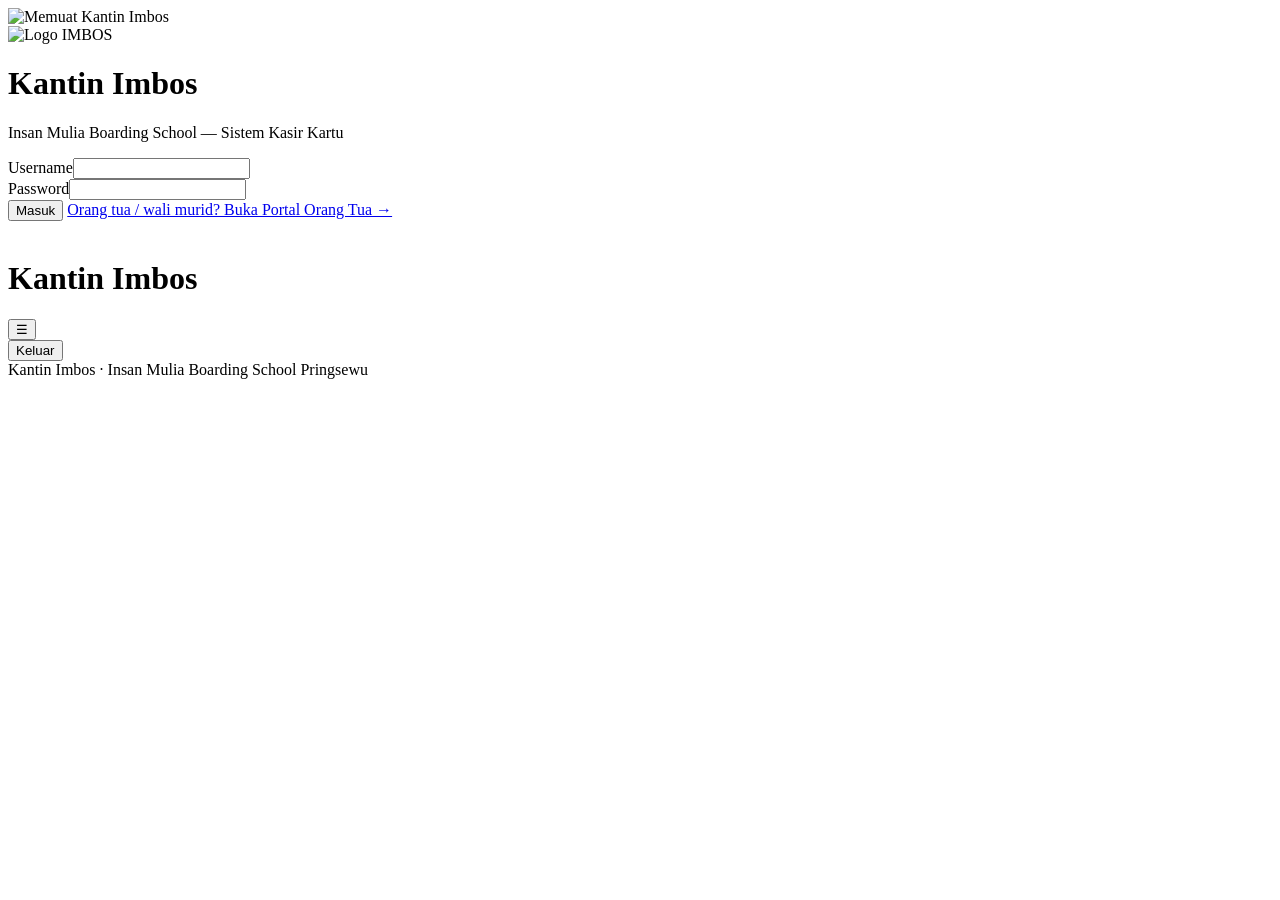
==== public/index.html @ c5df320c "Percepat muat halaman 8,3x untuk sambungan seadanya Sistem ini dibangun berbasis web supaya ringan d" ====
<!DOCTYPE html>
<html lang="id">
<head>
<meta charset="utf-8">
<meta name="viewport" content="width=device-width, initial-scale=1">
<title>Kantin Imbos — Sistem Kasir Kartu</title>
<link rel="icon" type="image/png" href="/img/logo-imbos.png">
<!-- Fonta Google TIDAK BOLEH memblokir render.
     Sebagai <link rel=stylesheet> biasa, halaman menunggu satu host ASING
     selesai dijawab sebelum menggambar apa pun — dan di sambungan buruk itu
     berarti DNS + TCP + TLS ke dua host tambahan sebelum satu huruf muncul.
     Pola media="print" lalu ditukar saat selesai membuat unduhannya berjalan
     di latar: teks langsung tampil dengan fonta sistem, lalu berganti sendiri.
     Tumpukan fallback di style.css (system-ui, sans-serif / serif) memang sudah
     disiapkan untuk ini, jadi halaman tetap rapi walau Google tak terjangkau. -->
<link rel="preconnect" href="https://fonts.googleapis.com">
<link rel="preconnect" href="https://fonts.gstatic.com" crossorigin>
<link href="https://fonts.googleapis.com/css2?family=Roboto:wght@400;500;700&family=Roboto+Slab:wght@600;800&display=swap"
      rel="stylesheet" media="print" onload="this.media='all'">
<noscript><link href="https://fonts.googleapis.com/css2?family=Roboto:wght@400;500;700&family=Roboto+Slab:wght@600;800&display=swap" rel="stylesheet"></noscript>
<link rel="stylesheet" href="/style.css">
</head>
<body>

<!-- Layar antara: tampil sampai status sesi diketahui, supaya form login tidak
     sempat berkedip saat halaman di-refresh dalam keadaan sudah login. -->
<div id="boot"><img src="/img/logo-imbos.png" alt="Memuat Kantin Imbos"></div>

<!-- ============================================================ LOGIN -->
<div id="login" class="hidden">
  <div class="panel login-panel">
    <img src="/img/logo-imbos.png" alt="Logo IMBOS" class="login-logo">
    <h1>Kantin Imbos</h1>
    <p class="muted">Insan Mulia Boarding School — Sistem Kasir Kartu</p>
    <div class="field"><label>Username</label><input id="login-user" autocomplete="username"></div>
    <div class="field"><label>Password</label><input type="password" id="login-pass" autocomplete="current-password"></div>
    <button id="btn-login" class="primary-btn">Masuk</button>
    <!-- Daftar akun demo beserta sandinya SENGAJA dihapus dari sini (13 Agu 2026):
         halaman ini terbuka untuk umum di internet, jadi menuliskan sandi apa pun
         di dalamnya — termasuk di dalam komentar seperti ini, yang ikut terkirim
         ke peramban — sama dengan menyerahkan kunci sistem kepada siapa pun yang
         membuka situsnya. Daftar akun demo hanya ada di README sekarang. -->
    <a class="ortu-link" href="/ortu">Orang tua / wali murid? Buka Portal Orang Tua →</a>
  </div>
</div>

<!-- ============================================================ APP -->
<div id="app" class="hidden">
<header>
  <img src="/img/logo-imbos.png" alt="" class="hd-logo">
  <h1><span id="hd-title">Kantin Imbos</span></h1>
  <!-- Tombol ☰ hanya tampil di layar sempit (diatur CSS). Menu bar TETAP ada
       di DOM pada lebar berapa pun — lencana, penandaan tab aktif, dan lompatan
       antar-tab semuanya mencari `#nav button[data-v=…]`. -->
  <button id="btn-menu" class="hd-menu" aria-label="Buka menu" aria-expanded="false"
    aria-controls="nav">☰</button>
  <nav id="nav"></nav>
  <span id="hd-user" class="hd-user"></span>
  <button id="btn-logout">Keluar</button>
</header>
<main id="main"></main>
<footer class="muted">Kantin Imbos · Insan Mulia Boarding School Pringsewu</footer>
</div>

<div id="toast"></div>
<div id="modal-root"></div>

<script src="/uang.js"></script>
<script src="/charts.js"></script>
<script src="/app.js"></script>
</body>
</html>
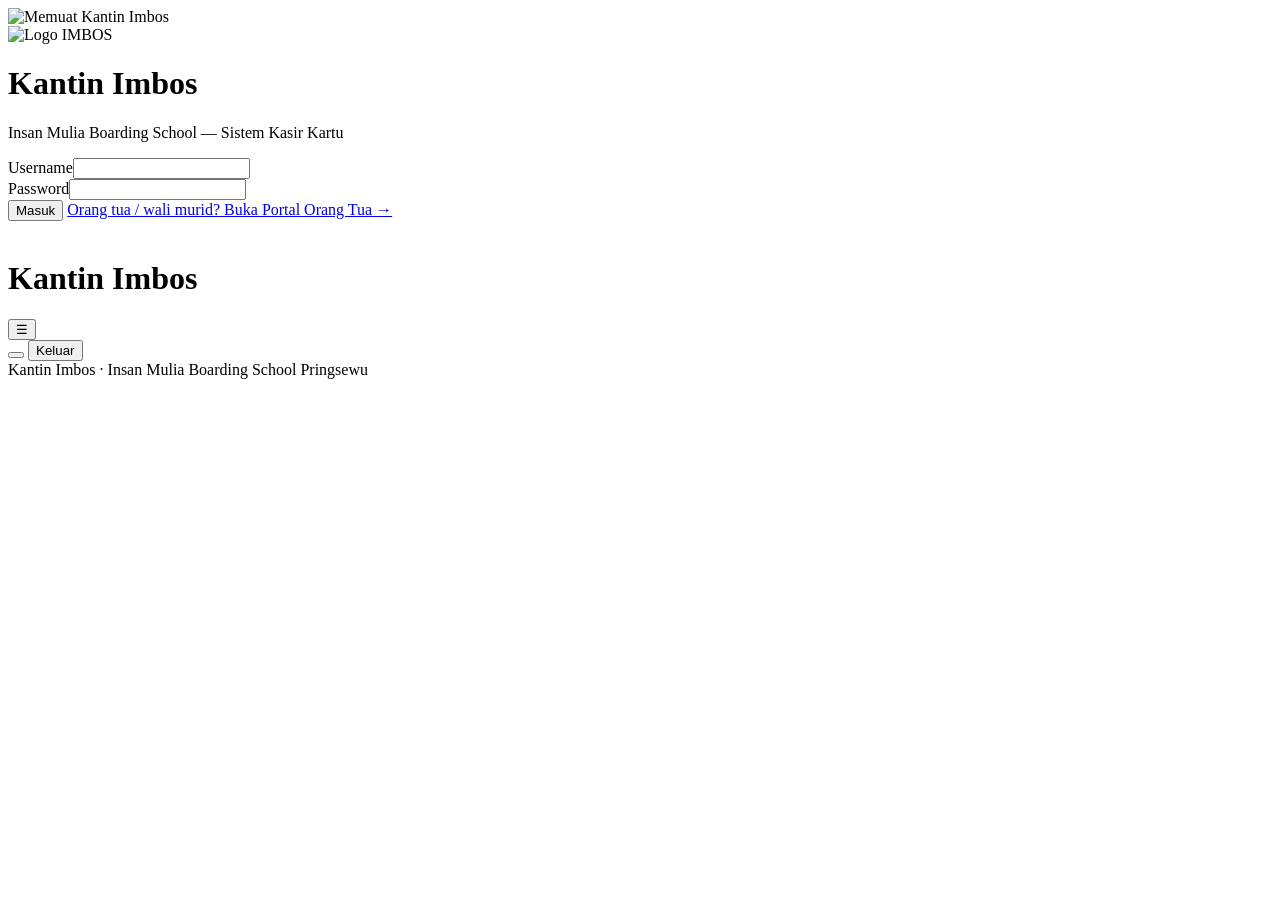
==== commit 271b8310: "Lencana & bunyi saat ada pengajuan menunggu keputusan admin Wali sudah benar-benar mentransfer uang " ====
--- a/public/index.html
+++ b/public/index.html
@@ -56,6 +56,10 @@
     aria-controls="nav">☰</button>
   <nav id="nav"></nav>
   <span id="hd-user" class="hd-user"></span>
+  <!-- Sakelar bunyi pemberitahuan. Ditaruh di header, bukan di dalam salah satu
+       layar: bunyinya bisa berbunyi di layar mana pun, jadi cara mematikannya
+       harus terjangkau dari layar mana pun juga. -->
+  <button id="hd-suara" class="hd-suara hidden" type="button" aria-pressed="true"></button>
   <button id="btn-logout">Keluar</button>
 </header>
 <main id="main"></main>
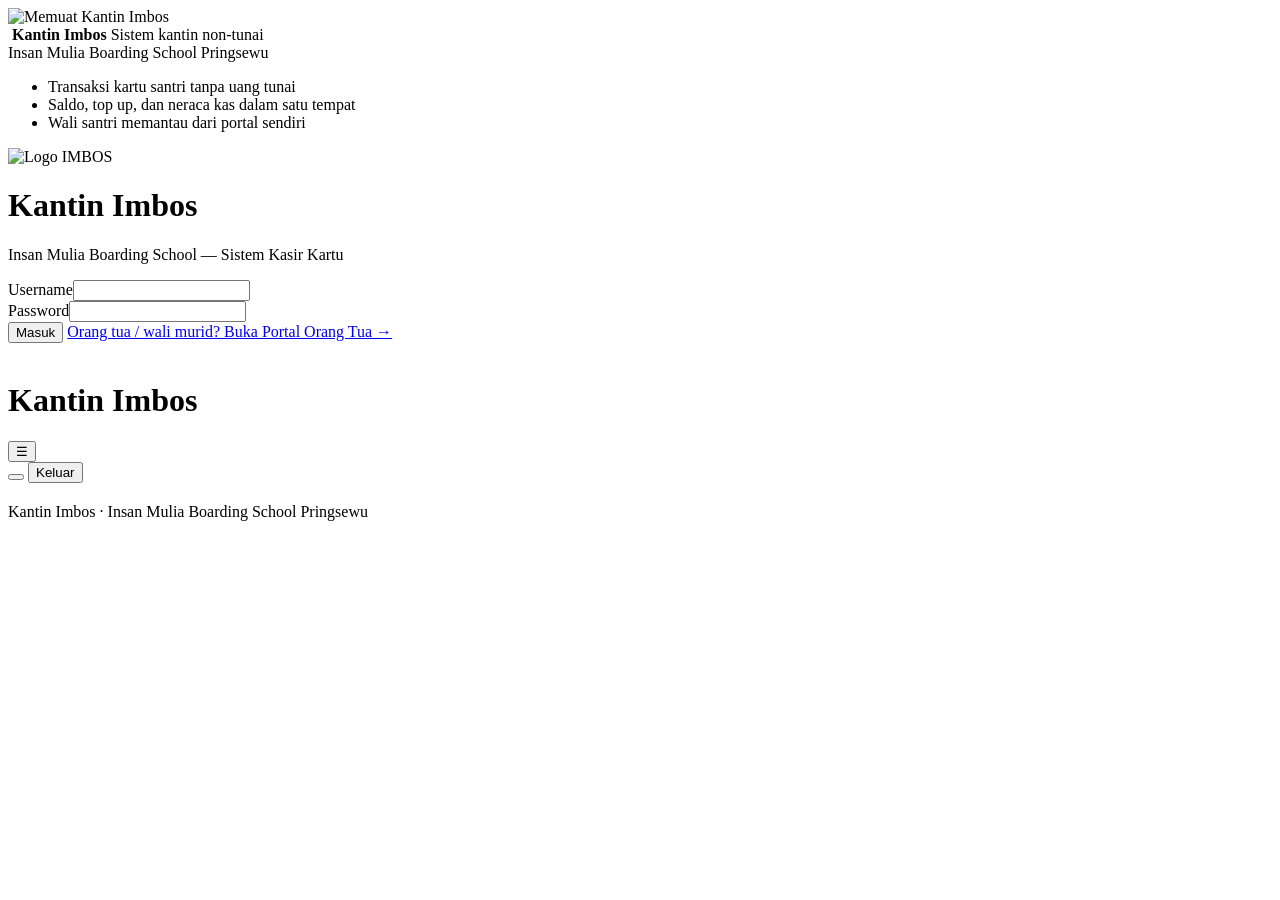
==== commit 93e4c1df: "Tampilan admin lebih elegan: kepala halaman, halaman masuk dua sisi, penghalusan - Kepala halaman (k" ====
--- a/public/index.html
+++ b/public/index.html
@@ -5,22 +5,17 @@
 <meta name="viewport" content="width=device-width, initial-scale=1">
 <title>Kantin Imbos — Sistem Kasir Kartu</title>
 <link rel="icon" type="image/png" href="/img/logo-imbos.png">
-<!-- Fonta Google TIDAK BOLEH memblokir render.
-     Sebagai <link rel=stylesheet> biasa, halaman menunggu satu host ASING
-     selesai dijawab sebelum menggambar apa pun — dan di sambungan buruk itu
-     berarti DNS + TCP + TLS ke dua host tambahan sebelum satu huruf muncul.
-     Pola media="print" lalu ditukar saat selesai membuat unduhannya berjalan
-     di latar: teks langsung tampil dengan fonta sistem, lalu berganti sendiri.
-     Tumpukan fallback di style.css (system-ui, sans-serif / serif) memang sudah
-     disiapkan untuk ini, jadi halaman tetap rapi walau Google tak terjangkau. -->
-<link rel="preconnect" href="https://fonts.googleapis.com">
-<link rel="preconnect" href="https://fonts.gstatic.com" crossorigin>
-<link href="https://fonts.googleapis.com/css2?family=Roboto:wght@400;500;700&family=Roboto+Slab:wght@600;800&display=swap"
-      rel="stylesheet" media="print" onload="this.media='all'">
-<noscript><link href="https://fonts.googleapis.com/css2?family=Roboto:wght@400;500;700&family=Roboto+Slab:wght@600;800&display=swap" rel="stylesheet"></noscript>
+<!-- Fonta disajikan dari server sendiri — tidak ada host asing yang harus
+     dihubungi sebelum huruf tampil. Satu berkas variabel (27 KB) untuk semua
+     ketebalan, dipakai bersama portal wali. font-display: swap (admin.css)
+     membuat teks langsung tampil dengan fonta sistem bila fonta telat.
+     ?v= ditulis tangan karena woff2 tidak dicap otomatis — ganti bila berkasnya diganti. -->
+<link rel="preload" href="/fonts/plus-jakarta-sans-latin.woff2?v=v12" as="font" type="font/woff2" crossorigin>
 <link rel="stylesheet" href="/style.css">
+<!-- Lapisan tampilan admin & kasir; semua aturannya dikurung di body.admin. -->
+<link rel="stylesheet" href="/admin.css">
 </head>
-<body>
+<body class="admin">
 
 <!-- Layar antara: tampil sampai status sesi diketahui, supaya form login tidak
      sempat berkedip saat halaman di-refresh dalam keadaan sudah login. -->
@@ -28,6 +23,18 @@
 
 <!-- ============================================================ LOGIN -->
 <div id="login" class="hidden">
+  <!-- Sisi identitas: hanya tampil di layar lebar (admin.css). Murni hiasan —
+       formulirnya tetap di .login-panel dengan ID yang sama. -->
+  <div class="login-sisi" aria-hidden="true">
+    <img src="/img/logo-imbos.png" alt="">
+    <b>Kantin Imbos</b>
+    <span>Sistem kantin non-tunai<br>Insan Mulia Boarding School Pringsewu</span>
+    <ul>
+      <li>Transaksi kartu santri tanpa uang tunai</li>
+      <li>Saldo, top up, dan neraca kas dalam satu tempat</li>
+      <li>Wali santri memantau dari portal sendiri</li>
+    </ul>
+  </div>
   <div class="panel login-panel">
     <img src="/img/logo-imbos.png" alt="Logo IMBOS" class="login-logo">
     <h1>Kantin Imbos</h1>
@@ -62,6 +69,11 @@
   <button id="hd-suara" class="hd-suara hidden" type="button" aria-pressed="true"></button>
   <button id="btn-logout">Keluar</button>
 </header>
+<!-- Kepala halaman: kelompok, judul, dan tanggal — diisi gambarKepala() di app.js. -->
+<div id="kepala-halaman" class="kepala-halaman hidden">
+  <div><span id="kh-grup"></span><h2 id="kh-judul"></h2></div>
+  <span id="kh-tanggal"></span>
+</div>
 <main id="main"></main>
 <footer class="muted">Kantin Imbos · Insan Mulia Boarding School Pringsewu</footer>
 </div>
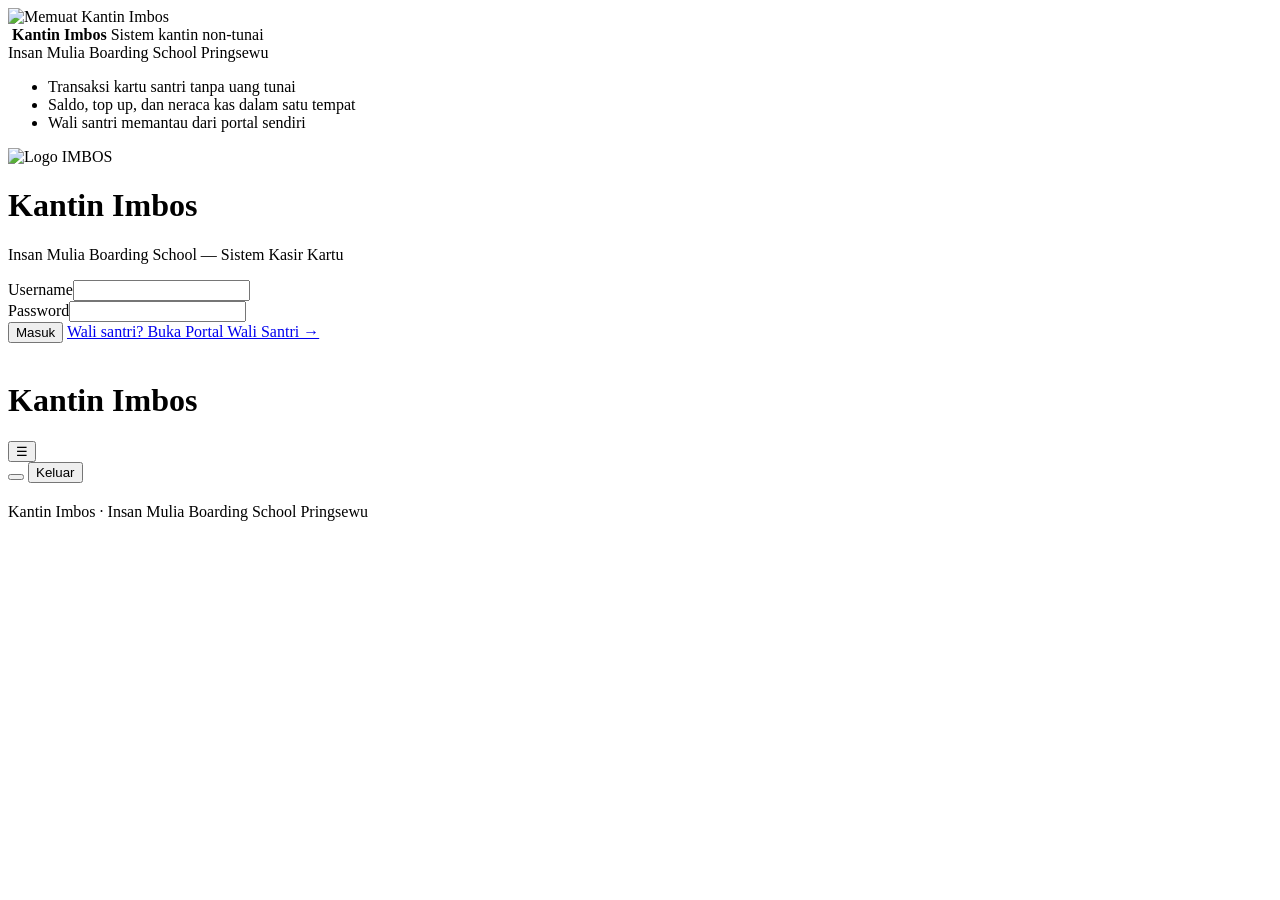
==== commit 86738af2: "Tautan halaman masuk: Portal Wali Santri Co-Authored-By: Claude Opus 5.5 (1M context) <noreply@anthr" ====
--- a/public/index.html
+++ b/public/index.html
@@ -47,7 +47,7 @@
          di dalamnya — termasuk di dalam komentar seperti ini, yang ikut terkirim
          ke peramban — sama dengan menyerahkan kunci sistem kepada siapa pun yang
          membuka situsnya. Daftar akun demo hanya ada di README sekarang. -->
-    <a class="ortu-link" href="/ortu">Orang tua / wali murid? Buka Portal Orang Tua →</a>
+    <a class="ortu-link" href="/ortu">Wali santri? Buka Portal Wali Santri →</a>
   </div>
 </div>
 
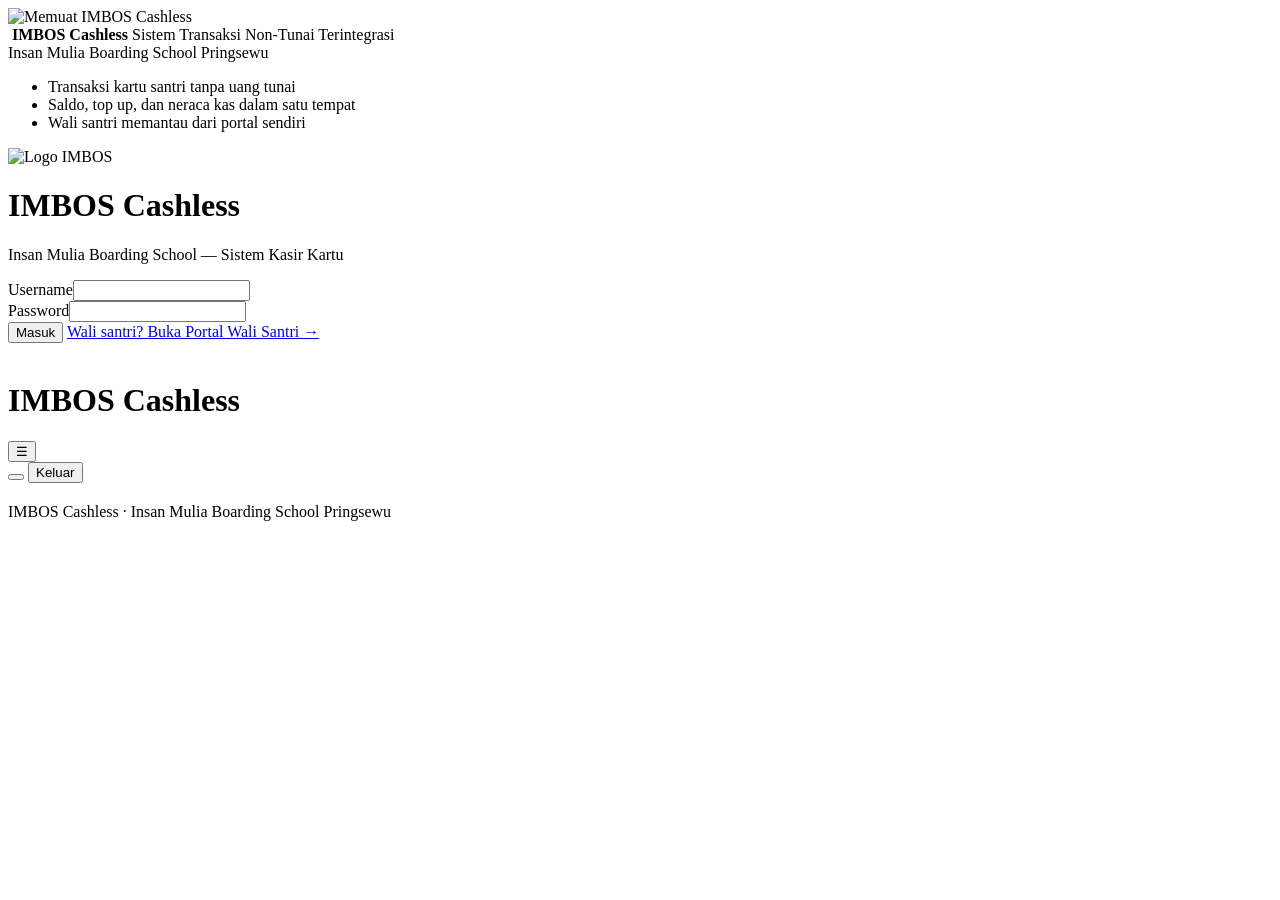
==== commit 9a8273bb: "Ganti nama tampilan menjadi IMBOS Cashless Judul peramban, halaman masuk, bilah samping, portal wali" ====
--- a/public/index.html
+++ b/public/index.html
@@ -3,7 +3,7 @@
 <head>
 <meta charset="utf-8">
 <meta name="viewport" content="width=device-width, initial-scale=1">
-<title>Kantin Imbos — Sistem Kasir Kartu</title>
+<title>IMBOS Cashless — Sistem Transaksi Non-Tunai Terintegrasi</title>
 <link rel="icon" type="image/png" href="/img/logo-imbos.png">
 <!-- Fonta disajikan dari server sendiri — tidak ada host asing yang harus
      dihubungi sebelum huruf tampil. Satu berkas variabel (27 KB) untuk semua
@@ -19,7 +19,7 @@
 
 <!-- Layar antara: tampil sampai status sesi diketahui, supaya form login tidak
      sempat berkedip saat halaman di-refresh dalam keadaan sudah login. -->
-<div id="boot"><img src="/img/logo-imbos.png" alt="Memuat Kantin Imbos"></div>
+<div id="boot"><img src="/img/logo-imbos.png" alt="Memuat IMBOS Cashless"></div>
 
 <!-- ============================================================ LOGIN -->
 <div id="login" class="hidden">
@@ -27,8 +27,8 @@
        formulirnya tetap di .login-panel dengan ID yang sama. -->
   <div class="login-sisi" aria-hidden="true">
     <img src="/img/logo-imbos.png" alt="">
-    <b>Kantin Imbos</b>
-    <span>Sistem kantin non-tunai<br>Insan Mulia Boarding School Pringsewu</span>
+    <b>IMBOS Cashless</b>
+    <span>Sistem Transaksi Non-Tunai Terintegrasi<br>Insan Mulia Boarding School Pringsewu</span>
     <ul>
       <li>Transaksi kartu santri tanpa uang tunai</li>
       <li>Saldo, top up, dan neraca kas dalam satu tempat</li>
@@ -37,7 +37,7 @@
   </div>
   <div class="panel login-panel">
     <img src="/img/logo-imbos.png" alt="Logo IMBOS" class="login-logo">
-    <h1>Kantin Imbos</h1>
+    <h1>IMBOS Cashless</h1>
     <p class="muted">Insan Mulia Boarding School — Sistem Kasir Kartu</p>
     <div class="field"><label>Username</label><input id="login-user" autocomplete="username"></div>
     <div class="field"><label>Password</label><input type="password" id="login-pass" autocomplete="current-password"></div>
@@ -55,7 +55,7 @@
 <div id="app" class="hidden">
 <header>
   <img src="/img/logo-imbos.png" alt="" class="hd-logo">
-  <h1><span id="hd-title">Kantin Imbos</span></h1>
+  <h1><span id="hd-title">IMBOS Cashless</span></h1>
   <!-- Tombol ☰ hanya tampil di layar sempit (diatur CSS). Menu bar TETAP ada
        di DOM pada lebar berapa pun — lencana, penandaan tab aktif, dan lompatan
        antar-tab semuanya mencari `#nav button[data-v=…]`. -->
@@ -75,7 +75,7 @@
   <span id="kh-tanggal"></span>
 </div>
 <main id="main"></main>
-<footer class="muted">Kantin Imbos · Insan Mulia Boarding School Pringsewu</footer>
+<footer class="muted">IMBOS Cashless · Insan Mulia Boarding School Pringsewu</footer>
 </div>
 
 <div id="toast"></div>
